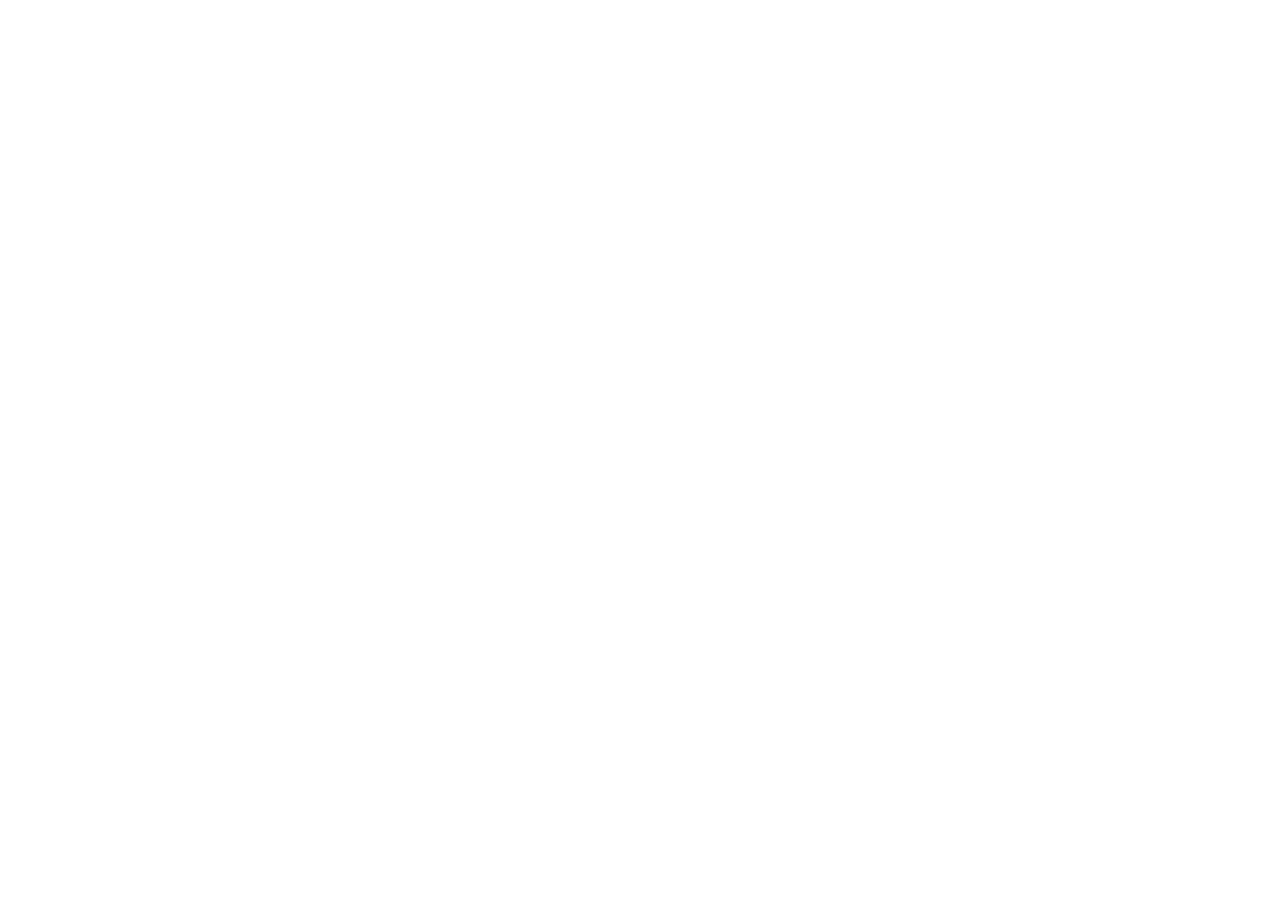
==== index.html @ 59027e4b "add init files" ====
<!DOCTYPE html>
<html lang="en">

<head>
    <meta charset="UTF-8">
    <meta name="viewport" content="width=device-width, initial-scale=1.0">
    <meta http-equiv="X-UA-Compatible" content="ie=edge">
    <title>Document</title>
</head>

<body>

</body>

</html>
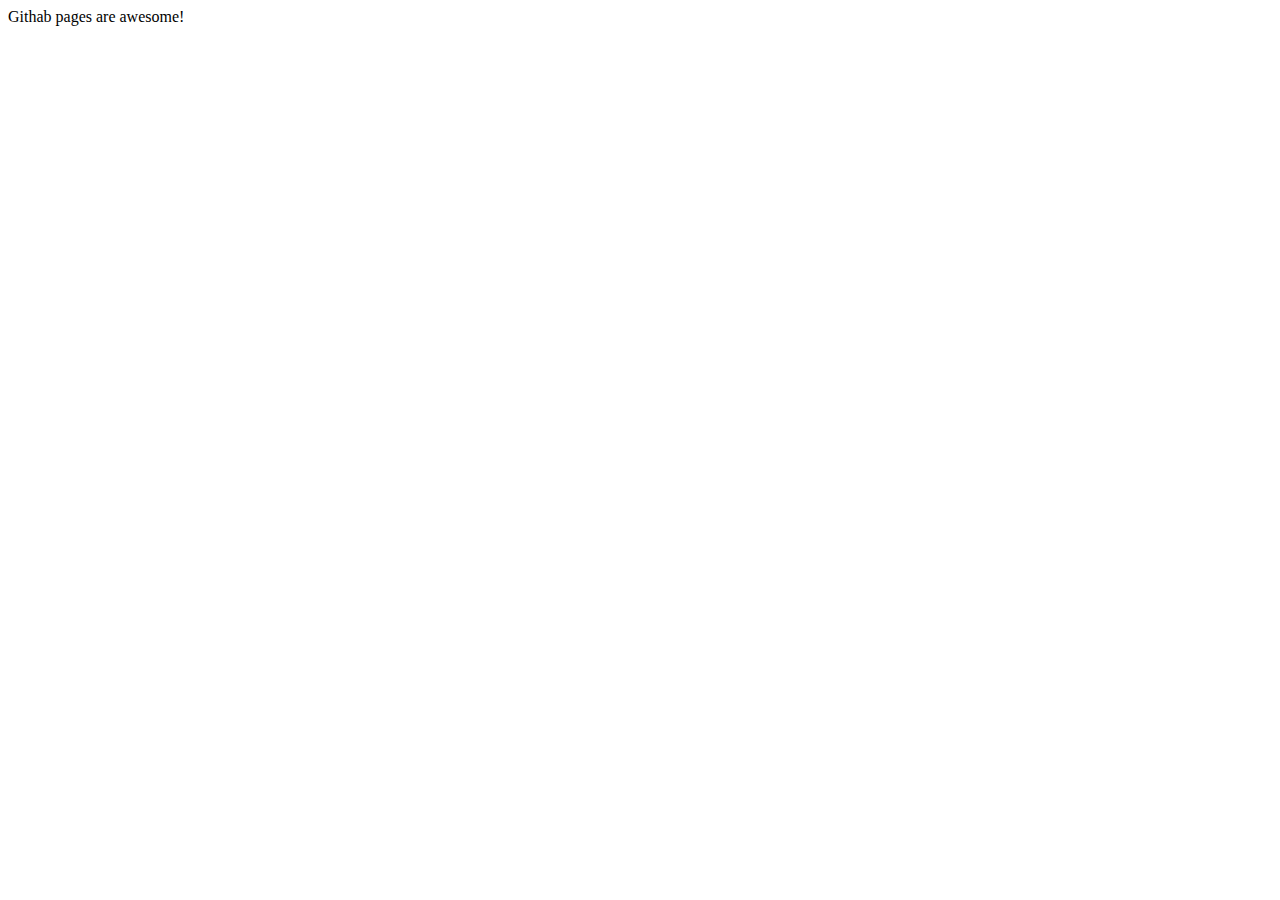
==== commit af7fac31: "text added" ====
--- a/index.html
+++ b/index.html
@@ -9,6 +9,7 @@
 </head>
 
 <body>
+    Githab pages are awesome!
 
 </body>
 
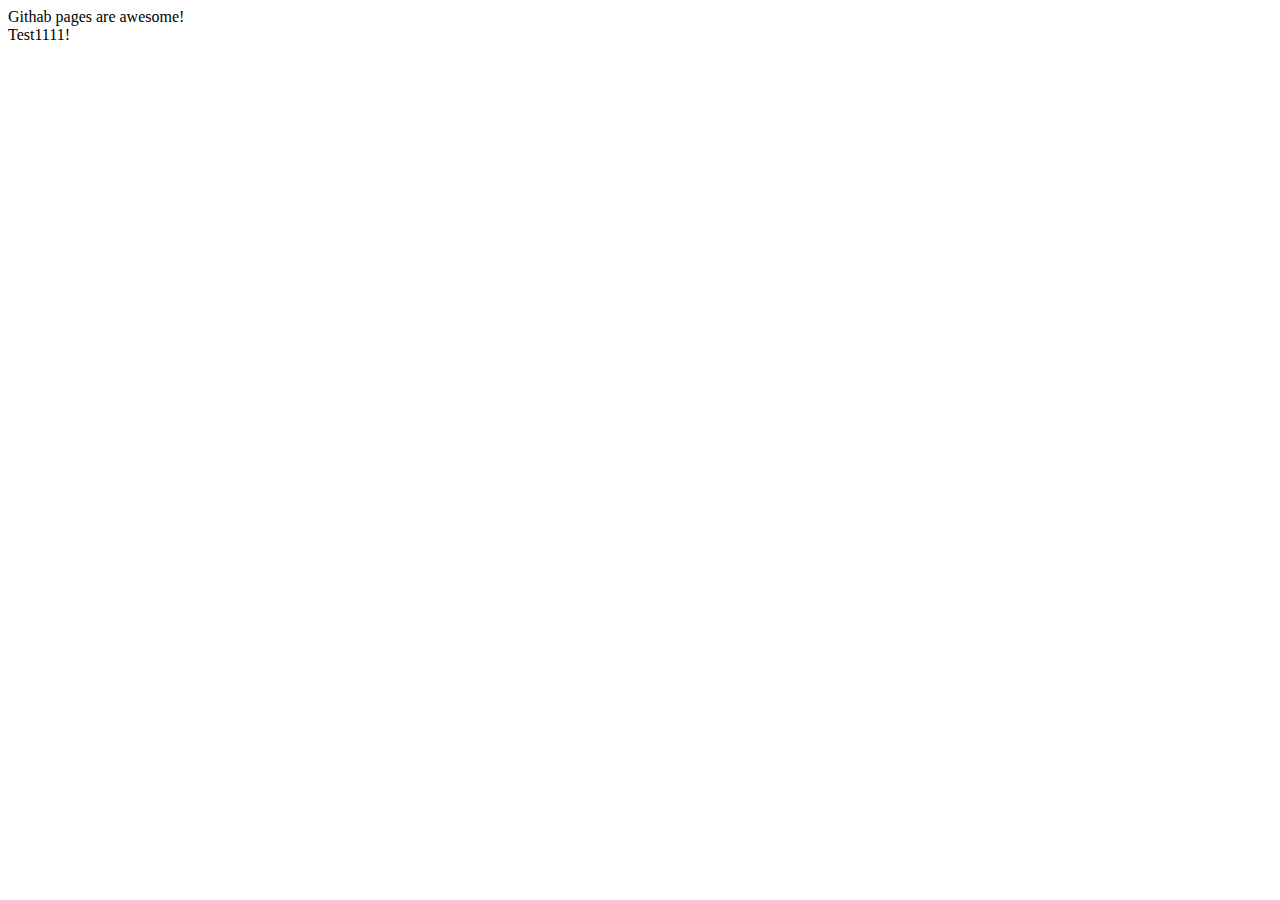
==== commit 98c835f1: "lesson 2" ====
--- a/index.html
+++ b/index.html
@@ -10,6 +10,10 @@
 
 <body>
     Githab pages are awesome!
+    
+    <div class="test">
+        Test1111!
+    </div>
 
 </body>
 
